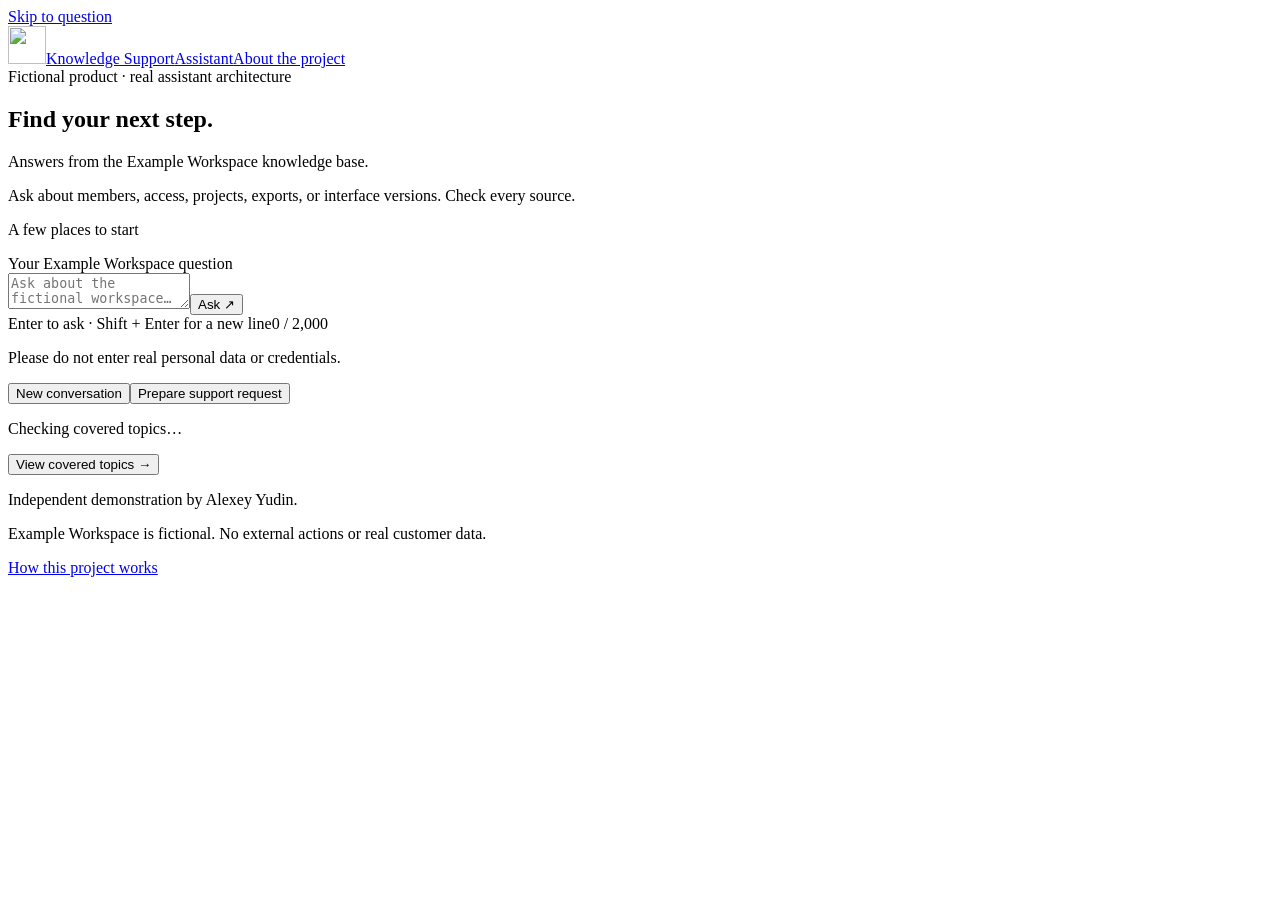
==== app/static/index.html @ 394b5293 "Build fictional Hermes knowledge assistant portfolio export" ====
<!doctype html><html lang="en"><head><meta charset="utf-8"><meta name="viewport" content="width=device-width,initial-scale=1"><title>Knowledge Support Assistant</title><link rel="icon" href="/static/mark.svg" type="image/svg+xml"><link rel="stylesheet" href="/static/style.css"><script src="/static/app.js" defer></script></head>
<body><a class="skip" href="#question">Skip to question</a><header class="topbar"><a href="/" class="brand"><img src="/static/mark.svg" alt="" width="38" height="38"><span>Knowledge Support<span class="brand-sub">Assistant</span></span></a><a href="/about">About the project</a></header><main>
<section class="intro" id="intro"><div class="eyebrow">Fictional product · real assistant architecture</div><h1>Find your next step.</h1><p class="lead">Answers from the Example Workspace knowledge base.</p><p class="description">Ask about members, access, projects, exports, or interface versions. Check every source.</p></section>
<section id="access" hidden class="notice"><h2>Private preview</h2><p id="access-message">Open your invitation link.</p></section><section id="conversation" aria-label="Conversation" aria-live="polite"></section>
<section id="welcome" aria-label="Try a question"><p class="section-label">A few places to start</p><div id="examples" class="examples"></div></section>
<div class="composer-wrap"><form id="question-form"><label for="question">Your Example Workspace question</label><div class="input-row"><textarea id="question" name="question" placeholder="Ask about the fictional workspace…" maxlength="2000" rows="2" required></textarea><button class="primary" id="ask" type="submit">Ask ↗</button></div><div class="composer-meta"><span>Enter to ask · Shift + Enter for a new line</span><span id="counter">0 / 2,000</span></div></form><p class="privacy">Please do not enter real personal data or credentials.</p></div>
<div id="status" class="status" role="status"></div><div id="error" class="error" role="alert" hidden></div><div class="conversation-actions"><button id="new-conversation" class="quiet" type="button">New conversation</button><button id="prepare" class="quiet" type="button">Prepare support request</button></div>
<section class="coverage-line"><p id="coverage-summary">Checking covered topics…</p><button id="show-coverage" class="text-button" type="button">View covered topics →</button></section>
<footer><p>Independent demonstration by Alexey Yudin.</p><p>Example Workspace is fictional. No external actions or real customer data.</p><p><a href="/about">How this project works</a></p></footer></main>
<dialog id="coverage-dialog" aria-labelledby="coverage-title"><div class="dialog-heading"><h2 id="coverage-title">Covered topics</h2><button class="quiet" data-close="coverage-dialog" type="button">Close</button></div><p id="coverage-detail"></p><p>Articles cover common features and separate V1/V2 navigation. Unknown details should be checked with a person.</p><ul id="topics"></ul></dialog>
<dialog id="support-dialog" aria-labelledby="support-title"><div class="dialog-heading"><h2 id="support-title">Prepare a support request</h2><button class="quiet" data-close="support-dialog" type="button">Close</button></div><p>Edit and copy this draft. Nothing is sent.</p><label for="support-text">Your draft</label><textarea id="support-text" rows="12"></textarea><p class="privacy">Remove personal information before sharing.</p><button id="copy-support" class="primary" type="button">Copy draft</button></dialog>
<template id="answer-template"><article class="exchange"><div class="question-bubble"></div><div class="answer-card"><div class="answer-meta"><span class="answer-mark">✳</span><span class="answer-label">From the documentation</span></div><p class="summary"></p><ol class="steps"></ol><p class="clarification"></p><div class="sources"></div><button type="button" class="copy quiet">Copy answer</button></div></article></template>
</body></html>
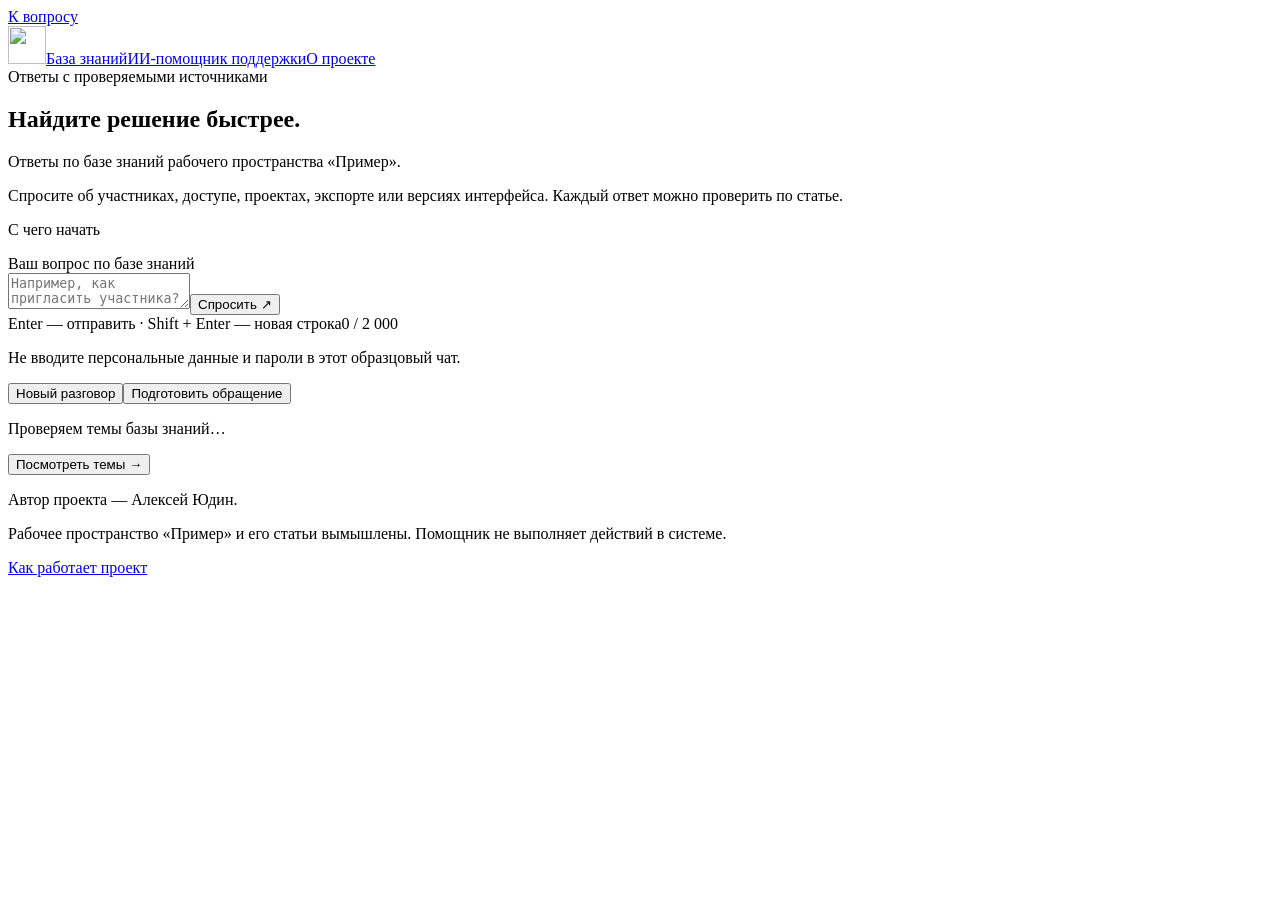
==== commit bb84e602: "Localize knowledge assistant, corpus, evaluation and video to Russian" ====
--- a/app/static/index.html
+++ b/app/static/index.html
@@ -1,13 +1,13 @@
-<!doctype html><html lang="en"><head><meta charset="utf-8"><meta name="viewport" content="width=device-width,initial-scale=1"><title>Knowledge Support Assistant</title><link rel="icon" href="/static/mark.svg" type="image/svg+xml"><link rel="stylesheet" href="/static/style.css"><script src="/static/app.js" defer></script></head>
-<body><a class="skip" href="#question">Skip to question</a><header class="topbar"><a href="/" class="brand"><img src="/static/mark.svg" alt="" width="38" height="38"><span>Knowledge Support<span class="brand-sub">Assistant</span></span></a><a href="/about">About the project</a></header><main>
-<section class="intro" id="intro"><div class="eyebrow">Fictional product · real assistant architecture</div><h1>Find your next step.</h1><p class="lead">Answers from the Example Workspace knowledge base.</p><p class="description">Ask about members, access, projects, exports, or interface versions. Check every source.</p></section>
-<section id="access" hidden class="notice"><h2>Private preview</h2><p id="access-message">Open your invitation link.</p></section><section id="conversation" aria-label="Conversation" aria-live="polite"></section>
-<section id="welcome" aria-label="Try a question"><p class="section-label">A few places to start</p><div id="examples" class="examples"></div></section>
-<div class="composer-wrap"><form id="question-form"><label for="question">Your Example Workspace question</label><div class="input-row"><textarea id="question" name="question" placeholder="Ask about the fictional workspace…" maxlength="2000" rows="2" required></textarea><button class="primary" id="ask" type="submit">Ask ↗</button></div><div class="composer-meta"><span>Enter to ask · Shift + Enter for a new line</span><span id="counter">0 / 2,000</span></div></form><p class="privacy">Please do not enter real personal data or credentials.</p></div>
-<div id="status" class="status" role="status"></div><div id="error" class="error" role="alert" hidden></div><div class="conversation-actions"><button id="new-conversation" class="quiet" type="button">New conversation</button><button id="prepare" class="quiet" type="button">Prepare support request</button></div>
-<section class="coverage-line"><p id="coverage-summary">Checking covered topics…</p><button id="show-coverage" class="text-button" type="button">View covered topics →</button></section>
-<footer><p>Independent demonstration by Alexey Yudin.</p><p>Example Workspace is fictional. No external actions or real customer data.</p><p><a href="/about">How this project works</a></p></footer></main>
-<dialog id="coverage-dialog" aria-labelledby="coverage-title"><div class="dialog-heading"><h2 id="coverage-title">Covered topics</h2><button class="quiet" data-close="coverage-dialog" type="button">Close</button></div><p id="coverage-detail"></p><p>Articles cover common features and separate V1/V2 navigation. Unknown details should be checked with a person.</p><ul id="topics"></ul></dialog>
-<dialog id="support-dialog" aria-labelledby="support-title"><div class="dialog-heading"><h2 id="support-title">Prepare a support request</h2><button class="quiet" data-close="support-dialog" type="button">Close</button></div><p>Edit and copy this draft. Nothing is sent.</p><label for="support-text">Your draft</label><textarea id="support-text" rows="12"></textarea><p class="privacy">Remove personal information before sharing.</p><button id="copy-support" class="primary" type="button">Copy draft</button></dialog>
-<template id="answer-template"><article class="exchange"><div class="question-bubble"></div><div class="answer-card"><div class="answer-meta"><span class="answer-mark">✳</span><span class="answer-label">From the documentation</span></div><p class="summary"></p><ol class="steps"></ol><p class="clarification"></p><div class="sources"></div><button type="button" class="copy quiet">Copy answer</button></div></article></template>
+<!doctype html><html lang="ru"><head><meta charset="utf-8"><meta name="viewport" content="width=device-width,initial-scale=1"><title>ИИ-помощник по базе знаний</title><link rel="icon" href="/static/mark.svg" type="image/svg+xml"><link rel="stylesheet" href="/static/style.css"><script src="/static/app.js" defer></script></head>
+<body><a class="skip" href="#question">К вопросу</a><header class="topbar"><a href="/" class="brand"><img src="/static/mark.svg" alt="" width="38" height="38"><span>База знаний<span class="brand-sub">ИИ-помощник поддержки</span></span></a><a href="/about">О проекте</a></header><main>
+<section class="intro" id="intro"><div class="eyebrow">Ответы с проверяемыми источниками</div><h1>Найдите решение быстрее.</h1><p class="lead">Ответы по базе знаний рабочего пространства «Пример».</p><p class="description">Спросите об участниках, доступе, проектах, экспорте или версиях интерфейса. Каждый ответ можно проверить по статье.</p></section>
+<section id="access" hidden class="notice"><h2>Доступ по приглашению</h2><p id="access-message">Откройте персональную ссылку.</p></section><section id="conversation" aria-label="Разговор" aria-live="polite"></section>
+<section id="welcome" aria-label="Примеры вопросов"><p class="section-label">С чего начать</p><div id="examples" class="examples"></div></section>
+<div class="composer-wrap"><form id="question-form"><label for="question">Ваш вопрос по базе знаний</label><div class="input-row"><textarea id="question" name="question" placeholder="Например, как пригласить участника?" maxlength="2000" rows="2" required></textarea><button class="primary" id="ask" type="submit">Спросить ↗</button></div><div class="composer-meta"><span>Enter — отправить · Shift + Enter — новая строка</span><span id="counter">0 / 2 000</span></div></form><p class="privacy">Не вводите персональные данные и пароли в этот образцовый чат.</p></div>
+<div id="status" class="status" role="status"></div><div id="error" class="error" role="alert" hidden></div><div class="conversation-actions"><button id="new-conversation" class="quiet" type="button">Новый разговор</button><button id="prepare" class="quiet" type="button">Подготовить обращение</button></div>
+<section class="coverage-line"><p id="coverage-summary">Проверяем темы базы знаний…</p><button id="show-coverage" class="text-button" type="button">Посмотреть темы →</button></section>
+<footer><p>Автор проекта — Алексей Юдин.</p><p>Рабочее пространство «Пример» и его статьи вымышлены. Помощник не выполняет действий в системе.</p><p><a href="/about">Как работает проект</a></p></footer></main>
+<dialog id="coverage-dialog" aria-labelledby="coverage-title"><div class="dialog-heading"><h2 id="coverage-title">Темы базы знаний</h2><button class="quiet" data-close="coverage-dialog" type="button">Закрыть</button></div><p id="coverage-detail"></p><p>Статьи описывают общие функции и различия навигации V1/V2. Неизвестные детали уточняйте у специалиста.</p><ul id="topics"></ul></dialog>
+<dialog id="support-dialog" aria-labelledby="support-title"><div class="dialog-heading"><h2 id="support-title">Подготовить обращение</h2><button class="quiet" data-close="support-dialog" type="button">Закрыть</button></div><p>Отредактируйте и скопируйте черновик. Обращение не отправляется.</p><label for="support-text">Черновик</label><textarea id="support-text" rows="12"></textarea><p class="privacy">Перед отправкой удалите персональные данные.</p><button id="copy-support" class="primary" type="button">Скопировать черновик</button></dialog>
+<template id="answer-template"><article class="exchange"><div class="question-bubble"></div><div class="answer-card"><div class="answer-meta"><span class="answer-mark">✳</span><span class="answer-label">По документации</span></div><p class="summary"></p><ol class="steps"></ol><p class="clarification"></p><div class="sources"></div><button type="button" class="copy quiet">Скопировать ответ</button></div></article></template>
 </body></html>
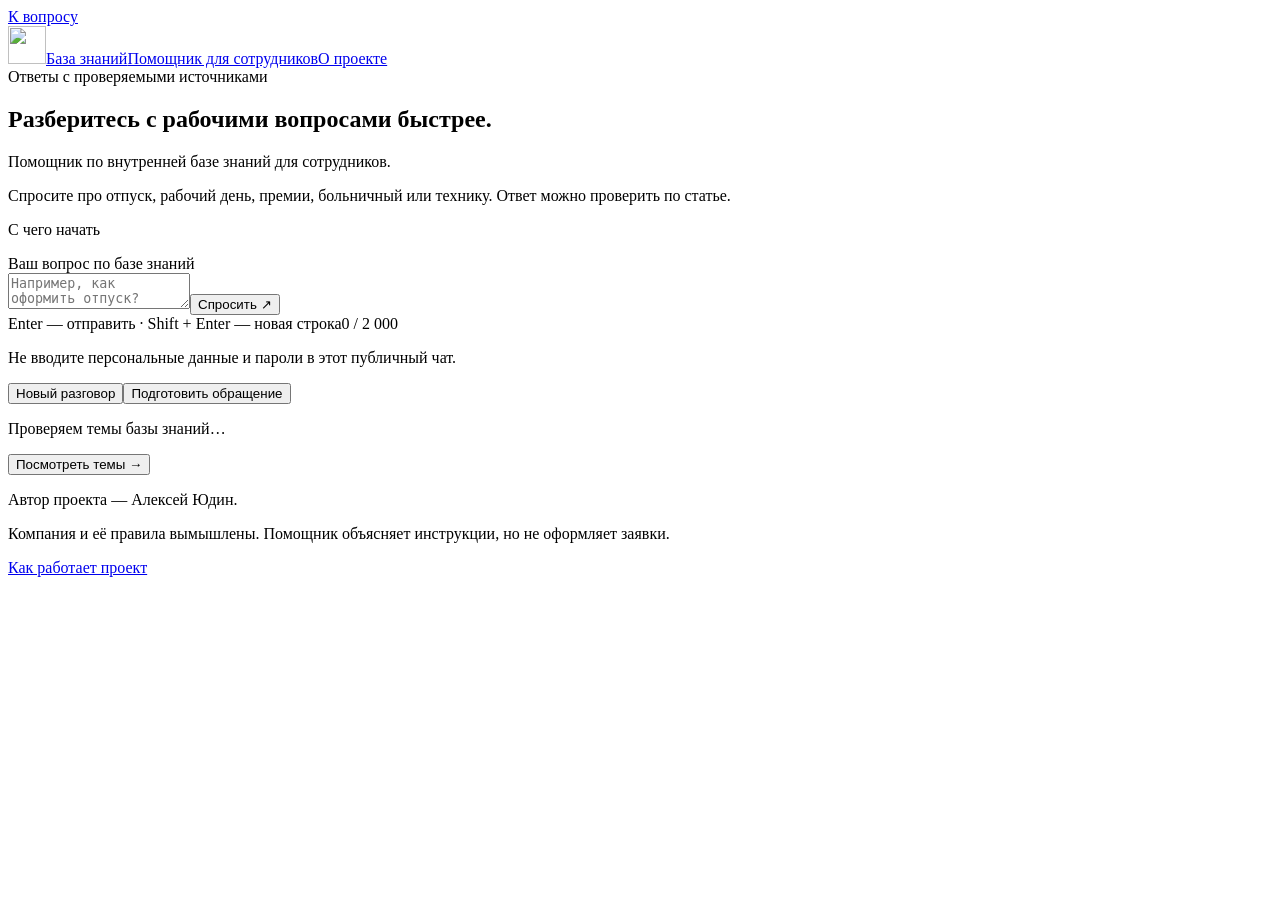
==== commit 30b6f3f4: "Replace sample workspace with employee onboarding scenario" ====
--- a/app/static/index.html
+++ b/app/static/index.html
@@ -1,13 +1,13 @@
 <!doctype html><html lang="ru"><head><meta charset="utf-8"><meta name="viewport" content="width=device-width,initial-scale=1"><title>ИИ-помощник по базе знаний</title><link rel="icon" href="/static/mark.svg" type="image/svg+xml"><link rel="stylesheet" href="/static/style.css"><script src="/static/app.js" defer></script></head>
-<body><a class="skip" href="#question">К вопросу</a><header class="topbar"><a href="/" class="brand"><img src="/static/mark.svg" alt="" width="38" height="38"><span>База знаний<span class="brand-sub">ИИ-помощник поддержки</span></span></a><a href="/about">О проекте</a></header><main>
-<section class="intro" id="intro"><div class="eyebrow">Ответы с проверяемыми источниками</div><h1>Найдите решение быстрее.</h1><p class="lead">Ответы по базе знаний рабочего пространства «Пример».</p><p class="description">Спросите об участниках, доступе, проектах, экспорте или версиях интерфейса. Каждый ответ можно проверить по статье.</p></section>
+<body><a class="skip" href="#question">К вопросу</a><header class="topbar"><a href="/" class="brand"><img src="/static/mark.svg" alt="" width="38" height="38"><span>База знаний<span class="brand-sub">Помощник для сотрудников</span></span></a><a href="/about">О проекте</a></header><main>
+<section class="intro" id="intro"><div class="eyebrow">Ответы с проверяемыми источниками</div><h1>Разберитесь с рабочими вопросами быстрее.</h1><p class="lead">Помощник по внутренней базе знаний для сотрудников.</p><p class="description">Спросите про отпуск, рабочий день, премии, больничный или технику. Ответ можно проверить по статье.</p></section>
 <section id="access" hidden class="notice"><h2>Доступ по приглашению</h2><p id="access-message">Откройте персональную ссылку.</p></section><section id="conversation" aria-label="Разговор" aria-live="polite"></section>
 <section id="welcome" aria-label="Примеры вопросов"><p class="section-label">С чего начать</p><div id="examples" class="examples"></div></section>
-<div class="composer-wrap"><form id="question-form"><label for="question">Ваш вопрос по базе знаний</label><div class="input-row"><textarea id="question" name="question" placeholder="Например, как пригласить участника?" maxlength="2000" rows="2" required></textarea><button class="primary" id="ask" type="submit">Спросить ↗</button></div><div class="composer-meta"><span>Enter — отправить · Shift + Enter — новая строка</span><span id="counter">0 / 2 000</span></div></form><p class="privacy">Не вводите персональные данные и пароли в этот образцовый чат.</p></div>
+<div class="composer-wrap"><form id="question-form"><label for="question">Ваш вопрос по базе знаний</label><div class="input-row"><textarea id="question" name="question" placeholder="Например, как оформить отпуск?" maxlength="2000" rows="2" required></textarea><button class="primary" id="ask" type="submit">Спросить ↗</button></div><div class="composer-meta"><span>Enter — отправить · Shift + Enter — новая строка</span><span id="counter">0 / 2 000</span></div></form><p class="privacy">Не вводите персональные данные и пароли в этот публичный чат.</p></div>
 <div id="status" class="status" role="status"></div><div id="error" class="error" role="alert" hidden></div><div class="conversation-actions"><button id="new-conversation" class="quiet" type="button">Новый разговор</button><button id="prepare" class="quiet" type="button">Подготовить обращение</button></div>
 <section class="coverage-line"><p id="coverage-summary">Проверяем темы базы знаний…</p><button id="show-coverage" class="text-button" type="button">Посмотреть темы →</button></section>
-<footer><p>Автор проекта — Алексей Юдин.</p><p>Рабочее пространство «Пример» и его статьи вымышлены. Помощник не выполняет действий в системе.</p><p><a href="/about">Как работает проект</a></p></footer></main>
-<dialog id="coverage-dialog" aria-labelledby="coverage-title"><div class="dialog-heading"><h2 id="coverage-title">Темы базы знаний</h2><button class="quiet" data-close="coverage-dialog" type="button">Закрыть</button></div><p id="coverage-detail"></p><p>Статьи описывают общие функции и различия навигации V1/V2. Неизвестные детали уточняйте у специалиста.</p><ul id="topics"></ul></dialog>
+<footer><p>Автор проекта — Алексей Юдин.</p><p>Компания и её правила вымышлены. Помощник объясняет инструкции, но не оформляет заявки.</p><p><a href="/about">Как работает проект</a></p></footer></main>
+<dialog id="coverage-dialog" aria-labelledby="coverage-title"><div class="dialog-heading"><h2 id="coverage-title">Темы базы знаний</h2><button class="quiet" data-close="coverage-dialog" type="button">Закрыть</button></div><p id="coverage-detail"></p><p>Это правила вымышленной компании для демонстрации работы помощника.</p><ul id="topics"></ul></dialog>
 <dialog id="support-dialog" aria-labelledby="support-title"><div class="dialog-heading"><h2 id="support-title">Подготовить обращение</h2><button class="quiet" data-close="support-dialog" type="button">Закрыть</button></div><p>Отредактируйте и скопируйте черновик. Обращение не отправляется.</p><label for="support-text">Черновик</label><textarea id="support-text" rows="12"></textarea><p class="privacy">Перед отправкой удалите персональные данные.</p><button id="copy-support" class="primary" type="button">Скопировать черновик</button></dialog>
 <template id="answer-template"><article class="exchange"><div class="question-bubble"></div><div class="answer-card"><div class="answer-meta"><span class="answer-mark">✳</span><span class="answer-label">По документации</span></div><p class="summary"></p><ol class="steps"></ol><p class="clarification"></p><div class="sources"></div><button type="button" class="copy quiet">Скопировать ответ</button></div></article></template>
 </body></html>
